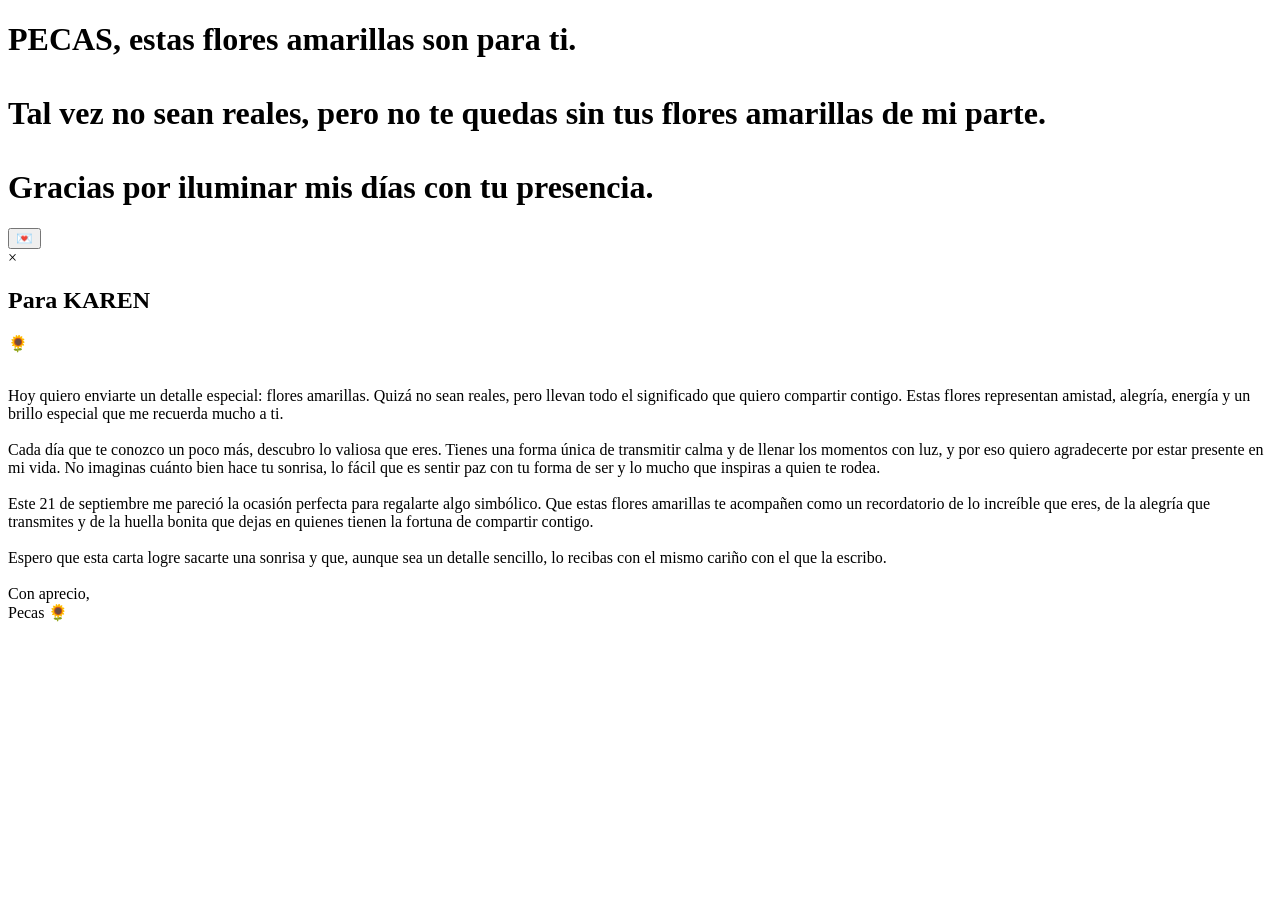
==== flower.html @ 9ea59227 "Add files via upload" ====
<!DOCTYPE html>
<html lang="es">
  <head>
    <meta charset="UTF-8" />
    <meta http-equiv="X-UA-Compatible" content="IE=edge" />
    <meta name="viewport" content="width=device-width, initial-scale=1.0" />
    <link rel="stylesheet" href="css/main.css" />
    <link rel="icon" href="img/flowers.png" type="image/x-icon" />
    <title>Flower</title>
  </head>
  <body class="container">
    <div id="lyrics"></div>
    <h1 class="titulo"><span class="pecas">PECAS</span>, <span class="mensaje-azul">estas flores amarillas son para ti.<br><br>
      Tal vez no sean reales, pero no te quedas sin tus flores amarillas de mi parte.<br><br>
      Gracias por iluminar mis días con tu presencia.</span></h1>
    <div class="night"></div>
    <div class="flowers">
      <div class="flower flower--1">
        <div class="flower__leafs flower__leafs--1">
          <div class="flower__leaf flower__leaf--1"></div>
          <div class="flower__leaf flower__leaf--2"></div>
          <div class="flower__leaf flower__leaf--3"></div>
          <div class="flower__leaf flower__leaf--4"></div>
          <div class="flower__white-circle"></div>

          <div class="flower__light flower__light--1"></div>
          <div class="flower__light flower__light--2"></div>
          <div class="flower__light flower__light--3"></div>
          <div class="flower__light flower__light--4"></div>
          <div class="flower__light flower__light--5"></div>
          <div class="flower__light flower__light--6"></div>
          <div class="flower__light flower__light--7"></div>
          <div class="flower__light flower__light--8"></div>
        </div>
        <div class="flower__line">
          <div class="flower__line__leaf flower__line__leaf--1"></div>
          <div class="flower__line__leaf flower__line__leaf--2"></div>
          <div class="flower__line__leaf flower__line__leaf--3"></div>
          <div class="flower__line__leaf flower__line__leaf--4"></div>
          <div class="flower__line__leaf flower__line__leaf--5"></div>
          <div class="flower__line__leaf flower__line__leaf--6"></div>
        </div>
      </div>

      <div class="flower flower--2">
        <div class="flower__leafs flower__leafs--2">
          <div class="flower__leaf flower__leaf--1"></div>
          <div class="flower__leaf flower__leaf--2"></div>
          <div class="flower__leaf flower__leaf--3"></div>
          <div class="flower__leaf flower__leaf--4"></div>
          <div class="flower__white-circle"></div>

          <div class="flower__light flower__light--1"></div>
          <div class="flower__light flower__light--2"></div>
          <div class="flower__light flower__light--3"></div>
          <div class="flower__light flower__light--4"></div>
          <div class="flower__light flower__light--5"></div>
          <div class="flower__light flower__light--6"></div>
          <div class="flower__light flower__light--7"></div>
          <div class="flower__light flower__light--8"></div>
        </div>
        <div class="flower__line">
          <div class="flower__line__leaf flower__line__leaf--1"></div>
          <div class="flower__line__leaf flower__line__leaf--2"></div>
          <div class="flower__line__leaf flower__line__leaf--3"></div>
          <div class="flower__line__leaf flower__line__leaf--4"></div>
        </div>
      </div>

      <div class="flower flower--3">
        <div class="flower__leafs flower__leafs--3">
          <div class="flower__leaf flower__leaf--1"></div>
          <div class="flower__leaf flower__leaf--2"></div>
          <div class="flower__leaf flower__leaf--3"></div>
          <div class="flower__leaf flower__leaf--4"></div>
          <div class="flower__white-circle"></div>

          <div class="flower__light flower__light--1"></div>
          <div class="flower__light flower__light--2"></div>
          <div class="flower__light flower__light--3"></div>
          <div class="flower__light flower__light--4"></div>
          <div class="flower__light flower__light--5"></div>
          <div class="flower__light flower__light--6"></div>
          <div class="flower__light flower__light--7"></div>
          <div class="flower__light flower__light--8"></div>
        </div>
        <div class="flower__line">
          <div class="flower__line__leaf flower__line__leaf--1"></div>
          <div class="flower__line__leaf flower__line__leaf--2"></div>
          <div class="flower__line__leaf flower__line__leaf--3"></div>
          <div class="flower__line__leaf flower__line__leaf--4"></div>
        </div>
      </div>

      <div class="grow-ans" style="--d: 1.2s">
        <div class="flower__g-long">
          <div class="flower__g-long__top"></div>
          <div class="flower__g-long__bottom"></div>
        </div>
      </div>

      <div class="growing-grass">
        <div class="flower__grass flower__grass--1">
          <div class="flower__grass--top"></div>
          <div class="flower__grass--bottom"></div>
          <div class="flower__grass__leaf flower__grass__leaf--1"></div>
          <div class="flower__grass__leaf flower__grass__leaf--2"></div>
          <div class="flower__grass__leaf flower__grass__leaf--3"></div>
          <div class="flower__grass__leaf flower__grass__leaf--4"></div>
          <div class="flower__grass__leaf flower__grass__leaf--5"></div>
          <div class="flower__grass__leaf flower__grass__leaf--6"></div>
          <div class="flower__grass__leaf flower__grass__leaf--7"></div>
          <div class="flower__grass__leaf flower__grass__leaf--8"></div>
          <div class="flower__grass__overlay"></div>
        </div>
      </div>

      <div class="growing-grass">
        <div class="flower__grass flower__grass--2">
          <div class="flower__grass--top"></div>
          <div class="flower__grass--bottom"></div>
          <div class="flower__grass__leaf flower__grass__leaf--1"></div>
          <div class="flower__grass__leaf flower__grass__leaf--2"></div>
          <div class="flower__grass__leaf flower__grass__leaf--3"></div>
          <div class="flower__grass__leaf flower__grass__leaf--4"></div>
          <div class="flower__grass__leaf flower__grass__leaf--5"></div>
          <div class="flower__grass__leaf flower__grass__leaf--6"></div>
          <div class="flower__grass__leaf flower__grass__leaf--7"></div>
          <div class="flower__grass__leaf flower__grass__leaf--8"></div>
          <div class="flower__grass__overlay"></div>
        </div>
      </div>

      <div class="grow-ans" style="--d: 2.4s">
        <div class="flower__g-right flower__g-right--1">
          <div class="leaf"></div>
        </div>
      </div>

      <div class="grow-ans" style="--d: 2.8s">
        <div class="flower__g-right flower__g-right--2">
          <div class="leaf"></div>
        </div>
      </div>

      <div class="grow-ans" style="--d: 2.8s">
        <div class="flower__g-front">
          <div
            class="flower__g-front__leaf-wrapper flower__g-front__leaf-wrapper--1"
          >
            <div class="flower__g-front__leaf"></div>
          </div>
          <div
            class="flower__g-front__leaf-wrapper flower__g-front__leaf-wrapper--2"
          >
            <div class="flower__g-front__leaf"></div>
          </div>
          <div
            class="flower__g-front__leaf-wrapper flower__g-front__leaf-wrapper--3"
          >
            <div class="flower__g-front__leaf"></div>
          </div>
          <div
            class="flower__g-front__leaf-wrapper flower__g-front__leaf-wrapper--4"
          >
            <div class="flower__g-front__leaf"></div>
          </div>
          <div
            class="flower__g-front__leaf-wrapper flower__g-front__leaf-wrapper--5"
          >
            <div class="flower__g-front__leaf"></div>
          </div>
          <div
            class="flower__g-front__leaf-wrapper flower__g-front__leaf-wrapper--6"
          >
            <div class="flower__g-front__leaf"></div>
          </div>
          <div
            class="flower__g-front__leaf-wrapper flower__g-front__leaf-wrapper--7"
          >
            <div class="flower__g-front__leaf"></div>
          </div>
          <div
            class="flower__g-front__leaf-wrapper flower__g-front__leaf-wrapper--8"
          >
            <div class="flower__g-front__leaf"></div>
          </div>
          <div class="flower__g-front__line"></div>
        </div>
      </div>

      <div class="grow-ans" style="--d: 3.2s">
        <div class="flower__g-fr">
          <div class="leaf"></div>
          <div class="flower__g-fr__leaf flower__g-fr__leaf--1"></div>
          <div class="flower__g-fr__leaf flower__g-fr__leaf--2"></div>
          <div class="flower__g-fr__leaf flower__g-fr__leaf--3"></div>
          <div class="flower__g-fr__leaf flower__g-fr__leaf--4"></div>
          <div class="flower__g-fr__leaf flower__g-fr__leaf--5"></div>
          <div class="flower__g-fr__leaf flower__g-fr__leaf--6"></div>
          <div class="flower__g-fr__leaf flower__g-fr__leaf--7"></div>
          <div class="flower__g-fr__leaf flower__g-fr__leaf--8"></div>
        </div>
      </div>

      <div class="long-g long-g--0">
        <div class="grow-ans" style="--d: 3s">
          <div class="leaf leaf--0"></div>
        </div>
        <div class="grow-ans" style="--d: 2.2s">
          <div class="leaf leaf--1"></div>
        </div>
        <div class="grow-ans" style="--d: 3.4s">
          <div class="leaf leaf--2"></div>
        </div>
        <div class="grow-ans" style="--d: 3.6s">
          <div class="leaf leaf--3"></div>
        </div>
      </div>

      <div class="long-g long-g--1">
        <div class="grow-ans" style="--d: 3.6s">
          <div class="leaf leaf--0"></div>
        </div>
        <div class="grow-ans" style="--d: 3.8s">
          <div class="leaf leaf--1"></div>
        </div>
        <div class="grow-ans" style="--d: 4s">
          <div class="leaf leaf--2"></div>
        </div>
        <div class="grow-ans" style="--d: 4.2s">
          <div class="leaf leaf--3"></div>
        </div>
      </div>

      <div class="long-g long-g--2">
        <div class="grow-ans" style="--d: 4s">
          <div class="leaf leaf--0"></div>
        </div>
        <div class="grow-ans" style="--d: 4.2s">
          <div class="leaf leaf--1"></div>
        </div>
        <div class="grow-ans" style="--d: 4.4s">
          <div class="leaf leaf--2"></div>
        </div>
        <div class="grow-ans" style="--d: 4.6s">
          <div class="leaf leaf--3"></div>
        </div>
      </div>

      <div class="long-g long-g--3">
        <div class="grow-ans" style="--d: 4s">
          <div class="leaf leaf--0"></div>
        </div>
        <div class="grow-ans" style="--d: 4.2s">
          <div class="leaf leaf--1"></div>
        </div>
        <div class="grow-ans" style="--d: 3s">
          <div class="leaf leaf--2"></div>
        </div>
        <div class="grow-ans" style="--d: 3.6s">
          <div class="leaf leaf--3"></div>
        </div>
      </div>

      <div class="long-g long-g--4">
        <div class="grow-ans" style="--d: 4s">
          <div class="leaf leaf--0"></div>
        </div>
        <div class="grow-ans" style="--d: 4.2s">
          <div class="leaf leaf--1"></div>
        </div>
        <div class="grow-ans" style="--d: 3s">
          <div class="leaf leaf--2"></div>
        </div>
        <div class="grow-ans" style="--d: 3.6s">
          <div class="leaf leaf--3"></div>
        </div>
      </div>

      <div class="long-g long-g--5">
        <div class="grow-ans" style="--d: 4s">
          <div class="leaf leaf--0"></div>
        </div>
        <div class="grow-ans" style="--d: 4.2s">
          <div class="leaf leaf--1"></div>
        </div>
        <div class="grow-ans" style="--d: 3s">
          <div class="leaf leaf--2"></div>
        </div>
        <div class="grow-ans" style="--d: 3.6s">
          <div class="leaf leaf--3"></div>
        </div>
      </div>

      <div class="long-g long-g--6">
        <div class="grow-ans" style="--d: 4.2s">
          <div class="leaf leaf--0"></div>
        </div>
        <div class="grow-ans" style="--d: 4.4s">
          <div class="leaf leaf--1"></div>
        </div>
        <div class="grow-ans" style="--d: 4.6s">
          <div class="leaf leaf--2"></div>
        </div>
        <div class="grow-ans" style="--d: 4.8s">
          <div class="leaf leaf--3"></div>
        </div>
      </div>

      <div class="long-g long-g--7">
        <div class="grow-ans" style="--d: 3s">
          <div class="leaf leaf--0"></div>
        </div>
        <div class="grow-ans" style="--d: 3.2s">
          <div class="leaf leaf--1"></div>
        </div>
        <div class="grow-ans" style="--d: 3.5s">
          <div class="leaf leaf--2"></div>
        </div>
        <div class="grow-ans" style="--d: 3.6s">
          <div class="leaf leaf--3"></div>
        </div>
      </div>
    </div>
    <!-- Botón flotante -->
    <button id="openLetterBtn" class="floating-btn">💌</button>
    <!-- Carta modal decorada -->
    <div id="letterModal" class="modal-carta">
      <div class="modal-carta-content pergamino">
        <span id="closeLetterBtn" class="close-carta">&times;</span>
        <div class="pergamino-top"></div>
        <div class="pergamino-side-left"></div>
        <div class="pergamino-side-right"></div>
        <div class="pergamino-bottom"></div>
        <h2>Para KAREN</h2>
        <div class="pergamino-flor">🌻</div>
        <p style="white-space: pre-line;">
Hoy quiero enviarte un detalle especial: flores amarillas. Quizá no sean reales, pero llevan todo el significado que quiero compartir contigo. Estas flores representan amistad, alegría, energía y un brillo especial que me recuerda mucho a ti.

Cada día que te conozco un poco más, descubro lo valiosa que eres. Tienes una forma única de transmitir calma y de llenar los momentos con luz, y por eso quiero agradecerte por estar presente en mi vida. No imaginas cuánto bien hace tu sonrisa, lo fácil que es sentir paz con tu forma de ser y lo mucho que inspiras a quien te rodea.

Este 21 de septiembre me pareció la ocasión perfecta para regalarte algo simbólico. Que estas flores amarillas te acompañen como un recordatorio de lo increíble que eres, de la alegría que transmites y de la huella bonita que dejas en quienes tienen la fortuna de compartir contigo.

Espero que esta carta logre sacarte una sonrisa y que, aunque sea un detalle sencillo, lo recibas con el mismo cariño con el que la escribo.

Con aprecio,
Pecas 🌻
        </p>
      </div>
    </div>
    <script>
      // Mostrar la carta
      document.getElementById('openLetterBtn').onclick = function() {
        document.getElementById('letterModal').style.display = 'flex';
      };
      // Cerrar la carta
      document.getElementById('closeLetterBtn').onclick = function() {
        document.getElementById('letterModal').style.display = 'none';
      };
      // Cerrar al hacer clic fuera de la carta
      window.onclick = function(event) {
        var modal = document.getElementById('letterModal');
        if (event.target === modal) {
          modal.style.display = 'none';
        }
      };
    </script>
    <script src="anim.js"></script>
    <script src="main.js"></script>
  </body>
</html>
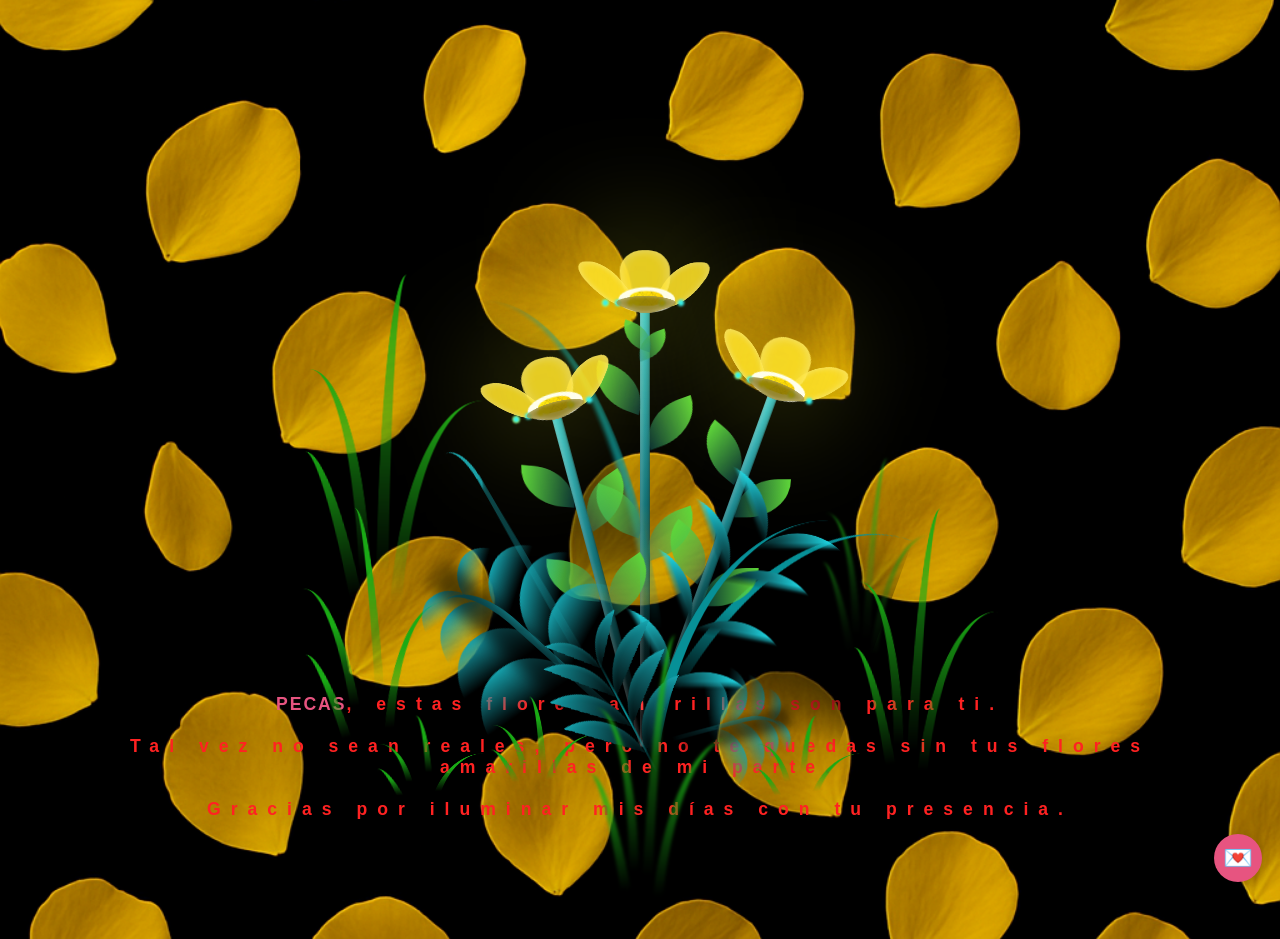
==== commit b8ad1550: "Add files via upload" ====
--- a/flower.html
+++ b/flower.html
@@ -10,7 +10,7 @@
   </head>
   <body class="container">
     <div id="lyrics"></div>
-    <h1 class="titulo"><span class="pecas">PECAS</span>, <span class="mensaje-azul">estas flores amarillas son para ti.<br><br>
+    <h1 class="titulo"><span class="pecas">PECAS</span>, <span class="texto-roja">estas flores amarillas son para ti.<br><br>
       Tal vez no sean reales, pero no te quedas sin tus flores amarillas de mi parte.<br><br>
       Gracias por iluminar mis días con tu presencia.</span></h1>
     <div class="night"></div>
--- a/css/main.css
+++ b/css/main.css
@@ -0,0 +1,1717 @@
+*,
+*::after,
+*::before {
+  padding: 0;
+  margin: 0;
+  box-sizing: border-box;
+}
+
+:root {
+  --dark-color: #000;
+}
+
+body {
+  display: flex;
+  align-items: flex-end;
+  justify-content: center;
+  min-height: 100vh;
+  width: 100vw;
+  background: url('../img/fondo.png') no-repeat center center fixed;
+  background-size: cover;
+  overflow: hidden;
+  perspective: 1000px;
+  margin: 0;
+  padding: 0;
+}
+
+@media screen and (max-width: 500px) {
+  body {
+    background-position: center top;
+    background-size: cover;
+  }
+  .flowers {
+    transform: scale(0.7);
+    margin-bottom: 10vh;
+  }
+  .titulo {
+    font-size: 1.1rem;
+    margin-bottom: 80px;
+    letter-spacing: 3px;
+    padding: 0 10px;
+  }
+}
+
+@media screen and (max-width: 414px) and (max-height: 736px) {
+  body {
+    background-position: center top;
+    background-size: cover;
+  }
+  .flowers {
+    transform: scale(0.6);
+    margin-bottom: 8vh;
+  }
+  .titulo {
+    font-size: 1rem;
+    margin-bottom: 60px;
+    letter-spacing: 2px;
+    padding: 0 5px;
+  }
+}
+
+#lyrics {
+  font-size: 28px;
+  font-family: "Franklin Gothic Medium", "Arial Narrow", Arial, sans-serif;
+  color: white;
+  position: absolute;
+  margin-bottom: 20%;
+  z-index: 1;
+  font-weight: bold;
+  letter-spacing: 4px;
+}
+@media only screen and (max-width: 600px) {
+  /* Estilos específicos para dispositivos con un ancho máximo de 600px */
+  #lyrics {
+      font-size: 14px; /* Reduce el tamaño del texto para dispositivos más pequeños */
+      margin-bottom: 530px;
+      letter-spacing: 3px;
+  }
+
+}
+.titulo {
+  margin-bottom: 80px;
+  font-family: "Arial Narrow", Arial, sans-serif;
+  color: #ff2222;
+  position: absolute;
+  font-weight: bold;
+  letter-spacing: 10px;
+  opacity: 0;
+  animation: fadeIn 3s ease-in-out forwards;
+  text-align: center;
+  font-size: 1.1rem;
+  padding: 0 8px;
+  width: 95vw;
+  left: 50%;
+  transform: translateX(-50%);
+}
+
+@keyframes fadeIn {
+  from {
+    opacity: 0;
+  }
+  to {
+    opacity: 1;
+  }
+}
+
+.night {
+  z-index: -1;
+  position: absolute;
+  left: 50%;
+  top: 0;
+  transform: translateX(-50%);
+  width: 100%;
+  height: 100%;
+  filter: blur(0.1vmin);
+}
+
+.flowers {
+  position: relative;
+  transform: scale(0.7);
+  margin-bottom: 10vh;
+}
+
+@media only screen and (max-width: 600px) {
+  /* Estilos específicos para dispositivos con un ancho máximo de 600px */
+.flowers {
+      font-size: 14px;
+      margin-bottom: 35%;
+      letter-spacing: 3px;
+      transform: scale(1.0);
+}
+
+}
+
+.flower {
+  position: absolute;
+  bottom: 10vmin;
+  transform-origin: bottom center;
+  z-index: 10;
+  --fl-speed: 0.8s;
+}
+.flower--1 {
+  -webkit-animation: moving-flower-1 4s linear infinite;
+  animation: moving-flower-1 4s linear infinite;
+}
+.flower--1 .flower__line {
+  height: 70vmin;
+  -webkit-animation-delay: 0.3s;
+  animation-delay: 0.3s;
+}
+.flower--1 .flower__line__leaf--1 {
+  -webkit-animation: blooming-leaf-right var(--fl-speed) 1.6s backwards;
+  animation: blooming-leaf-right var(--fl-speed) 1.6s backwards;
+}
+.flower--1 .flower__line__leaf--2 {
+  -webkit-animation: blooming-leaf-right var(--fl-speed) 1.4s backwards;
+  animation: blooming-leaf-right var(--fl-speed) 1.4s backwards;
+}
+.flower--1 .flower__line__leaf--3 {
+  -webkit-animation: blooming-leaf-left var(--fl-speed) 1.2s backwards;
+  animation: blooming-leaf-left var(--fl-speed) 1.2s backwards;
+}
+.flower--1 .flower__line__leaf--4 {
+  -webkit-animation: blooming-leaf-left var(--fl-speed) 1s backwards;
+  animation: blooming-leaf-left var(--fl-speed) 1s backwards;
+}
+.flower--1 .flower__line__leaf--5 {
+  -webkit-animation: blooming-leaf-right var(--fl-speed) 1.8s backwards;
+  animation: blooming-leaf-right var(--fl-speed) 1.8s backwards;
+}
+.flower--1 .flower__line__leaf--6 {
+  -webkit-animation: blooming-leaf-left var(--fl-speed) 2s backwards;
+  animation: blooming-leaf-left var(--fl-speed) 2s backwards;
+}
+.flower--2 {
+  left: 50%;
+  transform: rotate(20deg);
+  -webkit-animation: moving-flower-2 4s linear infinite;
+  animation: moving-flower-2 4s linear infinite;
+}
+.flower--2 .flower__line {
+  height: 60vmin;
+  -webkit-animation-delay: 0.6s;
+  animation-delay: 0.6s;
+}
+.flower--2 .flower__line__leaf--1 {
+  -webkit-animation: blooming-leaf-right var(--fl-speed) 1.9s backwards;
+  animation: blooming-leaf-right var(--fl-speed) 1.9s backwards;
+}
+.flower--2 .flower__line__leaf--2 {
+  -webkit-animation: blooming-leaf-right var(--fl-speed) 1.7s backwards;
+  animation: blooming-leaf-right var(--fl-speed) 1.7s backwards;
+}
+.flower--2 .flower__line__leaf--3 {
+  -webkit-animation: blooming-leaf-left var(--fl-speed) 1.5s backwards;
+  animation: blooming-leaf-left var(--fl-speed) 1.5s backwards;
+}
+.flower--2 .flower__line__leaf--4 {
+  -webkit-animation: blooming-leaf-left var(--fl-speed) 1.3s backwards;
+  animation: blooming-leaf-left var(--fl-speed) 1.3s backwards;
+}
+.flower--3 {
+  left: 50%;
+  transform: rotate(-15deg);
+  -webkit-animation: moving-flower-3 4s linear infinite;
+  animation: moving-flower-3 4s linear infinite;
+}
+.flower--3 .flower__line {
+  -webkit-animation-delay: 0.9s;
+  animation-delay: 0.9s;
+}
+.flower--3 .flower__line__leaf--1 {
+  -webkit-animation: blooming-leaf-right var(--fl-speed) 2.5s backwards;
+  animation: blooming-leaf-right var(--fl-speed) 2.5s backwards;
+}
+.flower--3 .flower__line__leaf--2 {
+  -webkit-animation: blooming-leaf-right var(--fl-speed) 2.3s backwards;
+  animation: blooming-leaf-right var(--fl-speed) 2.3s backwards;
+}
+.flower--3 .flower__line__leaf--3 {
+  -webkit-animation: blooming-leaf-left var(--fl-speed) 2.1s backwards;
+  animation: blooming-leaf-left var(--fl-speed) 2.1s backwards;
+}
+.flower--3 .flower__line__leaf--4 {
+  -webkit-animation: blooming-leaf-left var(--fl-speed) 1.9s backwards;
+  animation: blooming-leaf-left var(--fl-speed) 1.9s backwards;
+}
+.flower__leafs {
+  position: relative;
+  -webkit-animation: blooming-flower 2s backwards;
+  animation: blooming-flower 2s backwards;
+}
+.flower__leafs--1 {
+  -webkit-animation-delay: 1.1s;
+  animation-delay: 1.1s;
+}
+.flower__leafs--2 {
+  -webkit-animation-delay: 1.4s;
+  animation-delay: 1.4s;
+}
+.flower__leafs--3 {
+  -webkit-animation-delay: 1.7s;
+  animation-delay: 1.7s;
+}
+.flower__leafs::after {
+  content: "";
+  position: absolute;
+  left: 0;
+  top: 0;
+  transform: translate(-50%, -100%);
+  width: 8vmin;
+  height: 8vmin;
+  background-color: #f9fd25;
+  /* background-color: #fd2525; */
+  filter: blur(10vmin);
+}
+.flower__leaf {
+  position: absolute;
+  bottom: 0;
+  left: 50%;
+  width: 8vmin;
+  height: 11vmin;
+  border-radius: 51% 49% 47% 53%/44% 45% 55% 69%;
+  background-color: #253bfd;
+  background-color: #fddd25;
+  transform-origin: bottom center;
+  opacity: 0.9;
+  box-shadow: inset 0 0 2vmin rgba(255, 255, 255, 0.5);
+}
+.flower__leaf--1 {
+  transform: translate(-10%, 1%) rotateY(40deg) rotateX(-50deg);
+}
+.flower__leaf--2 {
+  transform: translate(-50%, -4%) rotateX(40deg);
+}
+.flower__leaf--3 {
+  transform: translate(-90%, 0%) rotateY(45deg) rotateX(50deg);
+}
+.flower__leaf--4 {
+  width: 8vmin;
+  height: 8vmin;
+  transform-origin: bottom left;
+  border-radius: 4vmin 10vmin 4vmin 4vmin;
+  transform: translate(0%, 18%) rotateX(70deg) rotate(-43deg);
+  background-color: #7c6901;
+  z-index: 1;
+  opacity: 0.8;
+}
+.flower__white-circle {
+  position: absolute;
+  left: -3.5vmin;
+  top: -3vmin;
+  width: 9vmin;
+  height: 4vmin;
+  border-radius: 50%;
+  background-color: #fff;
+}
+.flower__white-circle::after {
+  content: "";
+  position: absolute;
+  left: 50%;
+  top: 45%;
+  transform: translate(-50%, -50%);
+  width: 60%;
+  height: 60%;
+  border-radius: inherit;
+  background-image: repeating-linear-gradient(
+      135deg,
+      rgba(0, 0, 0, 0.03) 0px,
+      rgba(0, 0, 0, 0.03) 1px,
+      transparent 1px,
+      transparent 12px
+    ),
+    repeating-linear-gradient(
+      45deg,
+      rgba(0, 0, 0, 0.03) 0px,
+      rgba(0, 0, 0, 0.03) 1px,
+      transparent 1px,
+      transparent 12px
+    ),
+    repeating-linear-gradient(
+      67.5deg,
+      rgba(0, 0, 0, 0.03) 0px,
+      rgba(0, 0, 0, 0.03) 1px,
+      transparent 1px,
+      transparent 12px
+    ),
+    repeating-linear-gradient(
+      135deg,
+      rgba(0, 0, 0, 0.03) 0px,
+      rgba(0, 0, 0, 0.03) 1px,
+      transparent 1px,
+      transparent 12px
+    ),
+    repeating-linear-gradient(
+      45deg,
+      rgba(0, 0, 0, 0.03) 0px,
+      rgba(0, 0, 0, 0.03) 1px,
+      transparent 1px,
+      transparent 12px
+    ),
+    repeating-linear-gradient(
+      112.5deg,
+      rgba(0, 0, 0, 0.03) 0px,
+      rgba(0, 0, 0, 0.03) 1px,
+      transparent 1px,
+      transparent 12px
+    ),
+    repeating-linear-gradient(
+      112.5deg,
+      rgba(0, 0, 0, 0.03) 0px,
+      rgba(0, 0, 0, 0.03) 1px,
+      transparent 1px,
+      transparent 12px
+    ),
+    repeating-linear-gradient(
+      45deg,
+      rgba(0, 0, 0, 0.03) 0px,
+      rgba(0, 0, 0, 0.03) 1px,
+      transparent 1px,
+      transparent 12px
+    ),
+    repeating-linear-gradient(
+      22.5deg,
+      rgba(0, 0, 0, 0.03) 0px,
+      rgba(0, 0, 0, 0.03) 1px,
+      transparent 1px,
+      transparent 12px
+    ),
+    repeating-linear-gradient(
+      45deg,
+      rgba(0, 0, 0, 0.03) 0px,
+      rgba(0, 0, 0, 0.03) 1px,
+      transparent 1px,
+      transparent 12px
+    ),
+    repeating-linear-gradient(
+      22.5deg,
+      rgba(0, 0, 0, 0.03) 0px,
+      rgba(0, 0, 0, 0.03) 1px,
+      transparent 1px,
+      transparent 12px
+    ),
+    repeating-linear-gradient(
+      135deg,
+      rgba(0, 0, 0, 0.03) 0px,
+      rgba(0, 0, 0, 0.03) 1px,
+      transparent 1px,
+      transparent 12px
+    ),
+    repeating-linear-gradient(
+      157.5deg,
+      rgba(0, 0, 0, 0.03) 0px,
+      rgba(0, 0, 0, 0.03) 1px,
+      transparent 1px,
+      transparent 12px
+    ),
+    repeating-linear-gradient(
+      67.5deg,
+      rgba(0, 0, 0, 0.03) 0px,
+      rgba(0, 0, 0, 0.03) 1px,
+      transparent 1px,
+      transparent 12px
+    ),
+    repeating-linear-gradient(
+      67.5deg,
+      rgba(0, 0, 0, 0.03) 0px,
+      rgba(0, 0, 0, 0.03) 1px,
+      transparent 1px,
+      transparent 12px
+    ),
+    linear-gradient(90deg, rgb(255, 235, 18), rgb(255, 206, 0));
+}
+.flower__line {
+  height: 55vmin;
+  width: 1.5vmin;
+  background-image: linear-gradient(
+      to left,
+      rgba(0, 0, 0, 0.2),
+      transparent,
+      rgba(255, 255, 255, 0.2)
+    ),
+    linear-gradient(to top, transparent 10%, #14757a, #39c6d6);
+  box-shadow: inset 0 0 2px rgba(0, 0, 0, 0.5);
+  -webkit-animation: grow-flower-tree 4s backwards;
+  animation: grow-flower-tree 4s backwards;
+}
+.flower__line__leaf {
+  --w: 7vmin;
+  --h: calc(var(--w) + 2vmin);
+  position: absolute;
+  top: 20%;
+  left: 90%;
+  width: var(--w);
+  height: var(--h);
+  border-top-right-radius: var(--h);
+  border-bottom-left-radius: var(--h);
+  background-image: linear-gradient(to top, rgba(20, 117, 122, 0.4), #5ed639);
+}
+.flower__line__leaf--1 {
+  transform: rotate(70deg) rotateY(30deg);
+}
+.flower__line__leaf--2 {
+  top: 45%;
+  transform: rotate(70deg) rotateY(30deg);
+}
+.flower__line__leaf--3,
+.flower__line__leaf--4,
+.flower__line__leaf--6 {
+  border-top-right-radius: 0;
+  border-bottom-left-radius: 0;
+  border-top-left-radius: var(--h);
+  border-bottom-right-radius: var(--h);
+  left: -460%;
+  top: 12%;
+  transform: rotate(-70deg) rotateY(30deg);
+}
+.flower__line__leaf--4 {
+  top: 40%;
+}
+.flower__line__leaf--5 {
+  top: 0;
+  transform-origin: left;
+  transform: rotate(70deg) rotateY(30deg) scale(0.6);
+}
+.flower__line__leaf--6 {
+  top: -2%;
+  left: -450%;
+  transform-origin: right;
+  transform: rotate(-70deg) rotateY(30deg) scale(0.6);
+}
+.flower__light {
+  position: absolute;
+  bottom: 0vmin;
+  width: 1vmin;
+  height: 1vmin;
+  background-color: rgb(255, 251, 0);
+  border-radius: 50%;
+  filter: blur(0.2vmin);
+  -webkit-animation: light-ans 4s linear infinite backwards;
+  animation: light-ans 4s linear infinite backwards;
+}
+.flower__light:nth-child(odd) {
+  background-color: #23f0ff;
+}
+.flower__light--1 {
+  left: -2vmin;
+  -webkit-animation-delay: 1s;
+  animation-delay: 1s;
+}
+.flower__light--2 {
+  left: 3vmin;
+  -webkit-animation-delay: 0.5s;
+  animation-delay: 0.5s;
+}
+.flower__light--3 {
+  left: -6vmin;
+  -webkit-animation-delay: 0.3s;
+  animation-delay: 0.3s;
+}
+.flower__light--4 {
+  left: 6vmin;
+  -webkit-animation-delay: 0.9s;
+  animation-delay: 0.9s;
+}
+.flower__light--5 {
+  left: -1vmin;
+  -webkit-animation-delay: 1.5s;
+  animation-delay: 1.5s;
+}
+.flower__light--6 {
+  left: -4vmin;
+  -webkit-animation-delay: 3s;
+  animation-delay: 3s;
+}
+.flower__light--7 {
+  left: 3vmin;
+  -webkit-animation-delay: 2s;
+  animation-delay: 2s;
+}
+.flower__light--8 {
+  left: -6vmin;
+  -webkit-animation-delay: 3.5s;
+  animation-delay: 3.5s;
+}
+.flower__grass {
+  --c: #159faa;
+  --line-w: 1.5vmin;
+  position: absolute;
+  bottom: 12vmin;
+  left: -7vmin;
+  display: flex;
+  flex-direction: column;
+  align-items: flex-end;
+  z-index: 20;
+  transform-origin: bottom center;
+  transform: rotate(-48deg) rotateY(40deg);
+}
+.flower__grass--1 {
+  -webkit-animation: moving-grass 2s linear infinite;
+  animation: moving-grass 2s linear infinite;
+}
+.flower__grass--2 {
+  left: 2vmin;
+  bottom: 10vmin;
+  transform: scale(0.5) rotate(75deg) rotateX(10deg) rotateY(-200deg);
+  opacity: 0.8;
+  z-index: 0;
+  -webkit-animation: moving-grass--2 1.5s linear infinite;
+  animation: moving-grass--2 1.5s linear infinite;
+}
+.flower__grass--top {
+  width: 7vmin;
+  height: 10vmin;
+  border-top-right-radius: 100%;
+  border-right: var(--line-w) solid var(--c);
+  transform-origin: bottom center;
+  transform: rotate(-2deg);
+}
+.flower__grass--bottom {
+  margin-top: -2px;
+  width: var(--line-w);
+  height: 25vmin;
+  background-image: linear-gradient(to top, transparent, var(--c));
+}
+.flower__grass__leaf {
+  --size: 10vmin;
+  position: absolute;
+  width: calc(var(--size) * 2.1);
+  height: var(--size);
+  border-top-left-radius: var(--size);
+  border-top-right-radius: var(--size);
+  background-image: linear-gradient(
+    to top,
+    transparent,
+    transparent 30%,
+    var(--c)
+  );
+  z-index: 100;
+}
+.flower__grass__leaf--1 {
+  top: -6%;
+  left: 30%;
+  --size: 6vmin;
+  transform: rotate(-20deg);
+  -webkit-animation: growing-grass-ans--1 2s 2.6s backwards;
+  animation: growing-grass-ans--1 2s 2.6s backwards;
+}
+@-webkit-keyframes growing-grass-ans--1 {
+  0% {
+    transform-origin: bottom left;
+    transform: rotate(-20deg) scale(0);
+  }
+}
+@keyframes growing-grass-ans--1 {
+  0% {
+    transform-origin: bottom left;
+    transform: rotate(-20deg) scale(0);
+  }
+}
+.flower__grass__leaf--2 {
+  top: -5%;
+  left: -110%;
+  --size: 6vmin;
+  transform: rotate(10deg);
+  -webkit-animation: growing-grass-ans--2 2s 2.4s linear backwards;
+  animation: growing-grass-ans--2 2s 2.4s linear backwards;
+}
+@-webkit-keyframes growing-grass-ans--2 {
+  0% {
+    transform-origin: bottom right;
+    transform: rotate(10deg) scale(0);
+  }
+}
+@keyframes growing-grass-ans--2 {
+  0% {
+    transform-origin: bottom right;
+    transform: rotate(10deg) scale(0);
+  }
+}
+.flower__grass__leaf--3 {
+  top: 5%;
+  left: 60%;
+  --size: 8vmin;
+  transform: rotate(-18deg) rotateX(-20deg);
+  -webkit-animation: growing-grass-ans--3 2s 2.2s linear backwards;
+  animation: growing-grass-ans--3 2s 2.2s linear backwards;
+}
+@-webkit-keyframes growing-grass-ans--3 {
+  0% {
+    transform-origin: bottom left;
+    transform: rotate(-18deg) rotateX(-20deg) scale(0);
+  }
+}
+@keyframes growing-grass-ans--3 {
+  0% {
+    transform-origin: bottom left;
+    transform: rotate(-18deg) rotateX(-20deg) scale(0);
+  }
+}
+.flower__grass__leaf--4 {
+  top: 6%;
+  left: -135%;
+  --size: 8vmin;
+  transform: rotate(2deg);
+  -webkit-animation: growing-grass-ans--4 2s 2s linear backwards;
+  animation: growing-grass-ans--4 2s 2s linear backwards;
+}
+@-webkit-keyframes growing-grass-ans--4 {
+  0% {
+    transform-origin: bottom right;
+    transform: rotate(2deg) scale(0);
+  }
+}
+@keyframes growing-grass-ans--4 {
+  0% {
+    transform-origin: bottom right;
+    transform: rotate(2deg) scale(0);
+  }
+}
+.flower__grass__leaf--5 {
+  top: 20%;
+  left: 60%;
+  --size: 10vmin;
+  transform: rotate(-24deg) rotateX(-20deg);
+  -webkit-animation: growing-grass-ans--5 2s 1.8s linear backwards;
+  animation: growing-grass-ans--5 2s 1.8s linear backwards;
+}
+@-webkit-keyframes growing-grass-ans--5 {
+  0% {
+    transform-origin: bottom left;
+    transform: rotate(-24deg) rotateX(-20deg) scale(0);
+  }
+}
+@keyframes growing-grass-ans--5 {
+  0% {
+    transform-origin: bottom left;
+    transform: rotate(-24deg) rotateX(-20deg) scale(0);
+  }
+}
+.flower__grass__leaf--6 {
+  top: 22%;
+  left: -180%;
+  --size: 10vmin;
+  transform: rotate(10deg);
+  -webkit-animation: growing-grass-ans--6 2s 1.6s linear backwards;
+  animation: growing-grass-ans--6 2s 1.6s linear backwards;
+}
+@-webkit-keyframes growing-grass-ans--6 {
+  0% {
+    transform-origin: bottom right;
+    transform: rotate(10deg) scale(0);
+  }
+}
+@keyframes growing-grass-ans--6 {
+  0% {
+    transform-origin: bottom right;
+    transform: rotate(10deg) scale(0);
+  }
+}
+.flower__grass__leaf--7 {
+  top: 39%;
+  left: 70%;
+  --size: 10vmin;
+  transform: rotate(-10deg);
+  -webkit-animation: growing-grass-ans--7 2s 1.4s linear backwards;
+  animation: growing-grass-ans--7 2s 1.4s linear backwards;
+}
+@-webkit-keyframes growing-grass-ans--7 {
+  0% {
+    transform-origin: bottom left;
+    transform: rotate(-10deg) scale(0);
+  }
+}
+@keyframes growing-grass-ans--7 {
+  0% {
+    transform-origin: bottom left;
+    transform: rotate(-10deg) scale(0);
+  }
+}
+.flower__grass__leaf--8 {
+  top: 40%;
+  left: -215%;
+  --size: 11vmin;
+  transform: rotate(10deg);
+  -webkit-animation: growing-grass-ans--8 2s 1.2s linear backwards;
+  animation: growing-grass-ans--8 2s 1.2s linear backwards;
+}
+@-webkit-keyframes growing-grass-ans--8 {
+  0% {
+    transform-origin: bottom right;
+    transform: rotate(10deg) scale(0);
+  }
+}
+@keyframes growing-grass-ans--8 {
+  0% {
+    transform-origin: bottom right;
+    transform: rotate(10deg) scale(0);
+  }
+}
+.flower__grass__overlay {
+  position: absolute;
+  top: -10%;
+  right: 0%;
+  width: 100%;
+  height: 100%;
+  background-color: rgba(0, 0, 0, 0.6);
+  filter: blur(1.5vmin);
+  z-index: 100;
+}
+.flower__g-long {
+  --w: 2vmin;
+  --h: 6vmin;
+  --c: #159faa;
+  position: absolute;
+  bottom: 10vmin;
+  left: -3vmin;
+  transform-origin: bottom center;
+  transform: rotate(-30deg) rotateY(-20deg);
+  display: flex;
+  flex-direction: column;
+  align-items: flex-end;
+  -webkit-animation: flower-g-long-ans 3s linear infinite;
+  animation: flower-g-long-ans 3s linear infinite;
+}
+@-webkit-keyframes flower-g-long-ans {
+  0%,
+  100% {
+    transform: rotate(-30deg) rotateY(-20deg);
+  }
+  50% {
+    transform: rotate(-32deg) rotateY(-20deg);
+  }
+}
+@keyframes flower-g-long-ans {
+  0%,
+  100% {
+    transform: rotate(-30deg) rotateY(-20deg);
+  }
+  50% {
+    transform: rotate(-32deg) rotateY(-20deg);
+  }
+}
+.flower__g-long__top {
+  top: calc(var(--h) * -1);
+  width: calc(var(--w) + 1vmin);
+  height: var(--h);
+  border-top-right-radius: 100%;
+  border-right: 0.7vmin solid var(--c);
+  transform: translate(-0.7vmin, 1vmin);
+}
+.flower__g-long__bottom {
+  width: var(--w);
+  height: 50vmin;
+  transform-origin: bottom center;
+  background-image: linear-gradient(to top, transparent 30%, var(--c));
+  box-shadow: inset 0 0 2px rgba(0, 0, 0, 0.5);
+  -webkit-clip-path: polygon(35% 0, 65% 1%, 100% 100%, 0% 100%);
+  clip-path: polygon(35% 0, 65% 1%, 100% 100%, 0% 100%);
+}
+.flower__g-right {
+  position: absolute;
+  bottom: 6vmin;
+  left: -2vmin;
+  transform-origin: bottom left;
+  transform: rotate(20deg);
+}
+.flower__g-right .leaf {
+  width: 30vmin;
+  height: 50vmin;
+  border-top-left-radius: 100%;
+  border-left: 2vmin solid #079097;
+  background-image: linear-gradient(
+    to bottom,
+    transparent,
+    var(--dark-color) 60%
+  );
+  -webkit-mask-image: linear-gradient(to top, transparent 30%, #079097 60%);
+}
+.flower__g-right--1 {
+  -webkit-animation: flower-g-right-ans 2.5s linear infinite;
+  animation: flower-g-right-ans 2.5s linear infinite;
+}
+.flower__g-right--2 {
+  left: 5vmin;
+  transform: rotateY(-180deg);
+  -webkit-animation: flower-g-right-ans--2 3s linear infinite;
+  animation: flower-g-right-ans--2 3s linear infinite;
+}
+.flower__g-right--2 .leaf {
+  height: 75vmin;
+  filter: blur(0.3vmin);
+  opacity: 0.8;
+}
+@-webkit-keyframes flower-g-right-ans {
+  0%,
+  100% {
+    transform: rotate(20deg);
+  }
+  50% {
+    transform: rotate(24deg) rotateX(-20deg);
+  }
+}
+@keyframes flower-g-right-ans {
+  0%,
+  100% {
+    transform: rotate(20deg);
+  }
+  50% {
+    transform: rotate(24deg) rotateX(-20deg);
+  }
+}
+@-webkit-keyframes flower-g-right-ans--2 {
+  0%,
+  100% {
+    transform: rotateY(-180deg) rotate(0deg) rotateX(-20deg);
+  }
+  50% {
+    transform: rotateY(-180deg) rotate(6deg) rotateX(-20deg);
+  }
+}
+@keyframes flower-g-right-ans--2 {
+  0%,
+  100% {
+    transform: rotateY(-180deg) rotate(0deg) rotateX(-20deg);
+  }
+  50% {
+    transform: rotateY(-180deg) rotate(6deg) rotateX(-20deg);
+  }
+}
+.flower__g-front {
+  position: absolute;
+  bottom: 6vmin;
+  left: 2.5vmin;
+  z-index: 100;
+  transform-origin: bottom center;
+  transform: rotate(-28deg) rotateY(30deg) scale(1.04);
+  -webkit-animation: flower__g-front-ans 2s linear infinite;
+  animation: flower__g-front-ans 2s linear infinite;
+}
+@-webkit-keyframes flower__g-front-ans {
+  0%,
+  100% {
+    transform: rotate(-28deg) rotateY(30deg) scale(1.04);
+  }
+  50% {
+    transform: rotate(-35deg) rotateY(40deg) scale(1.04);
+  }
+}
+@keyframes flower__g-front-ans {
+  0%,
+  100% {
+    transform: rotate(-28deg) rotateY(30deg) scale(1.04);
+  }
+  50% {
+    transform: rotate(-35deg) rotateY(40deg) scale(1.04);
+  }
+}
+.flower__g-front__line {
+  width: 0.3vmin;
+  height: 20vmin;
+  background-image: linear-gradient(
+    to top,
+    transparent,
+    #079097,
+    transparent 100%
+  );
+  position: relative;
+}
+.flower__g-front__leaf-wrapper {
+  position: absolute;
+  top: 0;
+  left: 0;
+  transform-origin: bottom left;
+  transform: rotate(10deg);
+}
+.flower__g-front__leaf-wrapper:nth-child(even) {
+  left: 0vmin;
+  transform: rotateY(-180deg) rotate(5deg);
+  -webkit-animation: flower__g-front__leaf-left-ans 1s ease-in backwards;
+  animation: flower__g-front__leaf-left-ans 1s ease-in backwards;
+}
+.flower__g-front__leaf-wrapper:nth-child(odd) {
+  -webkit-animation: flower__g-front__leaf-ans 1s ease-in backwards;
+  animation: flower__g-front__leaf-ans 1s ease-in backwards;
+}
+.flower__g-front__leaf-wrapper--1 {
+  top: -8vmin;
+  transform: scale(0.7);
+  -webkit-animation: flower__g-front__leaf-ans 1s 5.5s ease-in backwards !important;
+  animation: flower__g-front__leaf-ans 1s 5.5s ease-in backwards !important;
+}
+.flower__g-front__leaf-wrapper--2 {
+  top: -8vmin;
+  transform: rotateY(-180deg) scale(0.7) !important;
+  -webkit-animation: flower__g-front__leaf-left-ans-2 1s 4.6s ease-in backwards !important;
+  animation: flower__g-front__leaf-left-ans-2 1s 4.6s ease-in backwards !important;
+}
+.flower__g-front__leaf-wrapper--3 {
+  top: -3vmin;
+  -webkit-animation: flower__g-front__leaf-ans 1s 4.6s ease-in backwards;
+  animation: flower__g-front__leaf-ans 1s 4.6s ease-in backwards;
+}
+.flower__g-front__leaf-wrapper--4 {
+  top: -3vmin;
+  transform: rotateY(-180deg) scale(0.9) !important;
+  -webkit-animation: flower__g-front__leaf-left-ans-2 1s 4.6s ease-in backwards !important;
+  animation: flower__g-front__leaf-left-ans 1s 4.6s ease-in backwards !important;
+}
+@-webkit-keyframes flower__g-front__leaf-left-ans-2 {
+  0% {
+    transform: rotateY(-180deg) scale(0);
+  }
+}
+@keyframes flower__g-front__leaf-left-ans-2 {
+  0% {
+    transform: rotateY(-180deg) scale(0);
+  }
+}
+.flower__g-front__leaf-wrapper--5,
+.flower__g-front__leaf-wrapper--6 {
+  top: 2vmin;
+}
+.flower__g-front__leaf-wrapper--7,
+.flower__g-front__leaf-wrapper--8 {
+  top: 6.5vmin;
+}
+.flower__g-front__leaf-wrapper--2 {
+  -webkit-animation-delay: 5.2s !important;
+  animation-delay: 5.2s !important;
+}
+.flower__g-front__leaf-wrapper--3 {
+  -webkit-animation-delay: 4.9s !important;
+  animation-delay: 4.9s !important;
+}
+.flower__g-front__leaf-wrapper--5 {
+  -webkit-animation-delay: 4.3s !important;
+  animation-delay: 4.3s !important;
+}
+.flower__g-front__leaf-wrapper--6 {
+  -webkit-animation-delay: 4.1s !important;
+  animation-delay: 4.1s !important;
+}
+.flower__g-front__leaf-wrapper--7 {
+  -webkit-animation-delay: 3.8s !important;
+  animation-delay: 3.8s !important;
+}
+.flower__g-front__leaf-wrapper--8 {
+  -webkit-animation-delay: 3.5s !important;
+  animation-delay: 3.5s !important;
+}
+@-webkit-keyframes flower__g-front__leaf-ans {
+  0% {
+    transform: rotate(10deg) scale(0);
+  }
+}
+@keyframes flower__g-front__leaf-ans {
+  0% {
+    transform: rotate(10deg) scale(0);
+  }
+}
+@-webkit-keyframes flower__g-front__leaf-left-ans {
+  0% {
+    transform: rotateY(-180deg) rotate(5deg) scale(0);
+  }
+}
+@keyframes flower__g-front__leaf-left-ans {
+  0% {
+    transform: rotateY(-180deg) rotate(5deg) scale(0);
+  }
+}
+.flower__g-front__leaf {
+  width: 10vmin;
+  height: 10vmin;
+  border-radius: 100% 0% 0% 100%/100% 100% 0% 0%;
+  box-shadow: inset 0 2px 1vmin hsla(184deg, 97%, 58%, 0.2);
+  background-image: linear-gradient(
+      to bottom left,
+      transparent,
+      var(--dark-color)
+    ),
+    linear-gradient(to bottom right, #159faa 50%, transparent 50%, transparent);
+  -webkit-mask-image: linear-gradient(
+    to bottom right,
+    #159faa 50%,
+    transparent 50%,
+    transparent
+  );
+  mask-image: linear-gradient(
+    to bottom right,
+    #159faa 50%,
+    transparent 50%,
+    transparent
+  );
+}
+.flower__g-fr {
+  position: absolute;
+  bottom: -4vmin;
+  left: vmin;
+  transform-origin: bottom left;
+  z-index: 10;
+  -webkit-animation: flower__g-fr-ans 2s linear infinite;
+  animation: flower__g-fr-ans 2s linear infinite;
+}
+@-webkit-keyframes flower__g-fr-ans {
+  0%,
+  100% {
+    transform: rotate(2deg);
+  }
+  50% {
+    transform: rotate(4deg);
+  }
+}
+@keyframes flower__g-fr-ans {
+  0%,
+  100% {
+    transform: rotate(2deg);
+  }
+  50% {
+    transform: rotate(4deg);
+  }
+}
+.flower__g-fr .leaf {
+  width: 30vmin;
+  height: 50vmin;
+  border-top-left-radius: 100%;
+  border-left: 2vmin solid #079097;
+  -webkit-mask-image: linear-gradient(to top, transparent 25%, #079097 50%);
+  position: relative;
+  z-index: 1;
+}
+.flower__g-fr__leaf {
+  position: absolute;
+  top: 0;
+  left: 0;
+  width: 10vmin;
+  height: 10vmin;
+  border-radius: 100% 0% 0% 100%/100% 100% 0% 0%;
+  box-shadow: inset 0 2px 1vmin hsla(184deg, 97%, 58%, 0.2);
+  background-image: linear-gradient(
+      to bottom left,
+      transparent,
+      var(--dark-color) 98%
+    ),
+    linear-gradient(to bottom right, #23f0ff 45%, transparent 50%, transparent);
+  -webkit-mask-image: linear-gradient(
+    135deg,
+    #159faa 40%,
+    transparent 50%,
+    transparent
+  );
+}
+.flower__g-fr__leaf--1 {
+  left: 20vmin;
+  transform: rotate(45deg);
+  -webkit-animation: flower__g-fr-leaft-ans-1 0.5s 5.2s linear backwards;
+  animation: flower__g-fr-leaft-ans-1 0.5s 5.2s linear backwards;
+}
+@-webkit-keyframes flower__g-fr-leaft-ans-1 {
+  0% {
+    transform-origin: left;
+    transform: rotate(45deg) scale(0);
+  }
+}
+@keyframes flower__g-fr-leaft-ans-1 {
+  0% {
+    transform-origin: left;
+    transform: rotate(45deg) scale(0);
+  }
+}
+.flower__g-fr__leaf--2 {
+  left: 12vmin;
+  top: -7vmin;
+  transform: rotate(25deg) rotateY(-180deg);
+  -webkit-animation: flower__g-fr-leaft-ans-6 0.5s 5s linear backwards;
+  animation: flower__g-fr-leaft-ans-6 0.5s 5s linear backwards;
+}
+.flower__g-fr__leaf--3 {
+  left: 15vmin;
+  top: 6vmin;
+  transform: rotate(55deg);
+  -webkit-animation: flower__g-fr-leaft-ans-5 0.5s 4.8s linear backwards;
+  animation: flower__g-fr-leaft-ans 0.5s 4.8s linear backwards;
+}
+.flower__g-fr__leaf--4 {
+  left: 6vmin;
+  top: -2vmin;
+  transform: rotate(25deg) rotateY(-180deg);
+  -webkit-animation: flower__g-fr-leaft-ans-6 0.5s 4.6s linear backwards;
+  animation: flower__g-fr-leaft-ans-6 0.5s 4.6s linear backwards;
+}
+.flower__g-fr__leaf--5 {
+  left: 10vmin;
+  top: 14vmin;
+  transform: rotate(55deg);
+  -webkit-animation: flower__g-fr-leaft-ans-5 0.5s 4.4s linear backwards;
+  animation: flower__g-fr-leaft-ans 0.5s 4.4s linear backwards;
+}
+@-webkit-keyframes flower__g-fr-leaft-ans-5 {
+  0% {
+    transform-origin: left;
+    transform: rotate(55deg) scale(0);
+  }
+}
+@keyframes flower__g-fr-leaft-ans-5 {
+  0% {
+    transform-origin: left;
+    transform: rotate(55deg) scale(0);
+  }
+}
+.flower__g-fr__leaf--6 {
+  left: 0vmin;
+  top: 6vmin;
+  transform: rotate(25deg) rotateY(-180deg);
+  -webkit-animation: flower__g-fr-leaft-ans-6 0.5s 4.2s linear backwards;
+  animation: flower__g-fr-leaft-ans-6 0.5s 4.2s linear backwards;
+}
+@-webkit-keyframes flower__g-fr-leaft-ans-6 {
+  0% {
+    transform-origin: right;
+    transform: rotate(25deg) rotateY(-180deg) scale(0);
+  }
+}
+@keyframes flower__g-fr-leaft-ans-6 {
+  0% {
+    transform-origin: right;
+    transform: rotate(25deg) rotateY(-180deg) scale(0);
+  }
+}
+.flower__g-fr__leaf--7 {
+  left: 5vmin;
+  top: 22vmin;
+  transform: rotate(45deg);
+  -webkit-animation: flower__g-fr-leaft-ans-7 0.5s 4s linear backwards;
+  animation: flower__g-fr-leaft-ans-7 0.5s 4s linear backwards;
+}
+@-webkit-keyframes flower__g-fr-leaft-ans-7 {
+  0% {
+    transform-origin: left;
+    transform: rotate(45deg) scale(0);
+  }
+}
+@keyframes flower__g-fr-leaft-ans-7 {
+  0% {
+    transform-origin: left;
+    transform: rotate(45deg) scale(0);
+  }
+}
+.flower__g-fr__leaf--8 {
+  left: -4vmin;
+  top: 15vmin;
+  transform: rotate(15deg) rotateY(-180deg);
+  -webkit-animation: flower__g-fr-leaft-ans-8 0.5s 3.8s linear backwards;
+  animation: flower__g-fr-leaft-ans-8 0.5s 3.8s linear backwards;
+}
+@-webkit-keyframes flower__g-fr-leaft-ans-8 {
+  0% {
+    transform-origin: right;
+    transform: rotate(15deg) rotateY(-180deg) scale(0);
+  }
+}
+@keyframes flower__g-fr-leaft-ans-8 {
+  0% {
+    transform-origin: right;
+    transform: rotate(15deg) rotateY(-180deg) scale(0);
+  }
+}
+
+.long-g {
+  position: absolute;
+  bottom: 25vmin;
+  left: -42vmin;
+  transform-origin: bottom left;
+}
+.long-g--1 {
+  bottom: 0vmin;
+  transform: scale(0.8) rotate(-5deg);
+}
+.long-g--1 .leaf {
+  -webkit-mask-image: linear-gradient(
+    to top,
+    transparent 40%,
+    #079097 80%
+  ) !important;
+}
+.long-g--1 .leaf--1 {
+  --w: 5vmin;
+  --h: 60vmin;
+  left: -2vmin;
+  transform: rotate(3deg) rotateY(-180deg);
+}
+.long-g--2,
+.long-g--3 {
+  bottom: -3vmin;
+  left: -35vmin;
+  transform-origin: center;
+  transform: scale(0.6) rotateX(60deg);
+}
+.long-g--2 .leaf,
+.long-g--3 .leaf {
+  -webkit-mask-image: linear-gradient(
+    to top,
+    transparent 50%,
+    #079097 80%
+  ) !important;
+}
+.long-g--2 .leaf--1,
+.long-g--3 .leaf--1 {
+  left: -1vmin;
+  transform: rotateY(-180deg);
+}
+.long-g--3 {
+  left: -17vmin;
+  bottom: 0vmin;
+}
+.long-g--3 .leaf {
+  -webkit-mask-image: linear-gradient(
+    to top,
+    transparent 40%,
+    #079097 80%
+  ) !important;
+}
+.long-g--4 {
+  left: 25vmin;
+  bottom: -3vmin;
+  transform-origin: center;
+  transform: scale(0.6) rotateX(60deg);
+}
+.long-g--4 .leaf {
+  -webkit-mask-image: linear-gradient(
+    to top,
+    transparent 50%,
+    #079097 80%
+  ) !important;
+}
+.long-g--5 {
+  left: 42vmin;
+  bottom: 0vmin;
+  transform: scale(0.8) rotate(2deg);
+}
+.long-g--6 {
+  left: 0vmin;
+  bottom: -20vmin;
+  z-index: 100;
+  filter: blur(0.3vmin);
+  transform: scale(0.8) rotate(2deg);
+}
+.long-g--7 {
+  left: 35vmin;
+  bottom: 20vmin;
+  z-index: -1;
+  filter: blur(0.3vmin);
+  transform: scale(0.6) rotate(2deg);
+  opacity: 0.7;
+}
+.long-g .leaf {
+  --w: 15vmin;
+  --h: 40vmin;
+  --c: #1aaa15;
+  position: absolute;
+  bottom: 0;
+  width: var(--w);
+  height: var(--h);
+  border-top-left-radius: 100%;
+  border-left: 2vmin solid var(--c);
+  -webkit-mask-image: linear-gradient(
+    to top,
+    transparent 20%,
+    var(--dark-color)
+  );
+  transform-origin: bottom center;
+}
+.long-g .leaf--0 {
+  left: 2vmin;
+  -webkit-animation: leaf-ans-1 4s linear infinite;
+  animation: leaf-ans-1 4s linear infinite;
+}
+.long-g .leaf--1 {
+  --w: 5vmin;
+  --h: 60vmin;
+  -webkit-animation: leaf-ans-1 4s linear infinite;
+  animation: leaf-ans-1 4s linear infinite;
+}
+.long-g .leaf--2 {
+  --w: 10vmin;
+  --h: 40vmin;
+  left: -0.5vmin;
+  bottom: 5vmin;
+  transform-origin: bottom left;
+  transform: rotateY(-180deg);
+  -webkit-animation: leaf-ans-2 3s linear infinite;
+  animation: leaf-ans-2 3s linear infinite;
+}
+.long-g .leaf--3 {
+  --w: 5vmin;
+  --h: 30vmin;
+  left: -1vmin;
+  bottom: 3.2vmin;
+  transform-origin: bottom left;
+  transform: rotate(-10deg) rotateY(-180deg);
+  -webkit-animation: leaf-ans-3 3s linear infinite;
+  animation: leaf-ans-3 3s linear infinite;
+}
+
+@-webkit-keyframes leaf-ans-1 {
+  0%,
+  100% {
+    transform: rotate(-5deg) scale(1);
+  }
+  50% {
+    transform: rotate(5deg) scale(1.1);
+  }
+}
+
+@keyframes leaf-ans-1 {
+  0%,
+  100% {
+    transform: rotate(-5deg) scale(1);
+  }
+  50% {
+    transform: rotate(5deg) scale(1.1);
+  }
+}
+@-webkit-keyframes leaf-ans-2 {
+  0%,
+  100% {
+    transform: rotateY(-180deg) rotate(5deg);
+  }
+  50% {
+    transform: rotateY(-180deg) rotate(0deg) scale(1.1);
+  }
+}
+@keyframes leaf-ans-2 {
+  0%,
+  100% {
+    transform: rotateY(-180deg) rotate(5deg);
+  }
+  50% {
+    transform: rotateY(-180deg) rotate(0deg) scale(1.1);
+  }
+}
+@-webkit-keyframes leaf-ans-3 {
+  0%,
+  100% {
+    transform: rotate(-10deg) rotateY(-180deg);
+  }
+  50% {
+    transform: rotate(-20deg) rotateY(-180deg);
+  }
+}
+@keyframes leaf-ans-3 {
+  0%,
+  100% {
+    transform: rotate(-10deg) rotateY(-180deg);
+  }
+  50% {
+    transform: rotate(-20deg) rotateY(-180deg);
+  }
+}
+.grow-ans {
+  -webkit-animation: grow-ans 2s var(--d) backwards;
+  animation: grow-ans 2s var(--d) backwards;
+}
+
+@-webkit-keyframes grow-ans {
+  0% {
+    transform: scale(0);
+    opacity: 0;
+  }
+}
+
+@keyframes grow-ans {
+  0% {
+    transform: scale(0);
+    opacity: 0;
+  }
+}
+@-webkit-keyframes light-ans {
+  0% {
+    opacity: 0;
+    transform: translateY(0vmin);
+  }
+  25% {
+    opacity: 1;
+    transform: translateY(-5vmin) translateX(-2vmin);
+  }
+  50% {
+    opacity: 1;
+    transform: translateY(-15vmin) translateX(2vmin);
+    filter: blur(0.2vmin);
+  }
+  75% {
+    transform: translateY(-20vmin) translateX(-2vmin);
+    filter: blur(0.2vmin);
+  }
+  100% {
+    transform: translateY(-30vmin);
+    opacity: 0;
+    filter: blur(1vmin);
+  }
+}
+@keyframes light-ans {
+  0% {
+    opacity: 0;
+    transform: translateY(0vmin);
+  }
+  25% {
+    opacity: 1;
+    transform: translateY(-5vmin) translateX(-2vmin);
+  }
+  50% {
+    opacity: 1;
+    transform: translateY(-15vmin) translateX(2vmin);
+    filter: blur(0.2vmin);
+  }
+  75% {
+    transform: translateY(-20vmin) translateX(-2vmin);
+    filter: blur(0.2vmin);
+  }
+  100% {
+    transform: translateY(-30vmin);
+    opacity: 0;
+    filter: blur(1vmin);
+  }
+}
+@-webkit-keyframes moving-flower-1 {
+  0%,
+  100% {
+    transform: rotate(2deg);
+  }
+  50% {
+    transform: rotate(-2deg);
+  }
+}
+@keyframes moving-flower-1 {
+  0%,
+  100% {
+    transform: rotate(2deg);
+  }
+  50% {
+    transform: rotate(-2deg);
+  }
+}
+@-webkit-keyframes moving-flower-2 {
+  0%,
+  100% {
+    transform: rotate(18deg);
+  }
+  50% {
+    transform: rotate(14deg);
+  }
+}
+@keyframes moving-flower-2 {
+  0%,
+  100% {
+    transform: rotate(18deg);
+  }
+  50% {
+    transform: rotate(14deg);
+  }
+}
+@-webkit-keyframes moving-flower-3 {
+  0%,
+  100% {
+    transform: rotate(-18deg);
+  }
+  50% {
+    transform: rotate(-20deg) rotateY(-10deg);
+  }
+}
+@keyframes moving-flower-3 {
+  0%,
+  100% {
+    transform: rotate(-18deg);
+  }
+  50% {
+    transform: rotate(-20deg) rotateY(-10deg);
+  }
+}
+@-webkit-keyframes blooming-leaf-right {
+  0% {
+    transform-origin: left;
+    transform: rotate(70deg) rotateY(30deg) scale(0);
+  }
+}
+@keyframes blooming-leaf-right {
+  0% {
+    transform-origin: left;
+    transform: rotate(70deg) rotateY(30deg) scale(0);
+  }
+}
+@-webkit-keyframes blooming-leaf-left {
+  0% {
+    transform-origin: right;
+    transform: rotate(-70deg) rotateY(30deg) scale(0);
+  }
+}
+@keyframes blooming-leaf-left {
+  0% {
+    transform-origin: right;
+    transform: rotate(-70deg) rotateY(30deg) scale(0);
+  }
+}
+@-webkit-keyframes grow-flower-tree {
+  0% {
+    height: 0;
+    border-radius: 1vmin;
+  }
+}
+@keyframes grow-flower-tree {
+  0% {
+    height: 0;
+    border-radius: 1vmin;
+  }
+}
+@-webkit-keyframes blooming-flower {
+  0% {
+    transform: scale(0);
+  }
+}
+@keyframes blooming-flower {
+  0% {
+    transform: scale(0);
+  }
+}
+@-webkit-keyframes moving-grass {
+  0%,
+  100% {
+    transform: rotate(-48deg) rotateY(40deg);
+  }
+  50% {
+    transform: rotate(-50deg) rotateY(40deg);
+  }
+}
+@keyframes moving-grass {
+  0%,
+  100% {
+    transform: rotate(-48deg) rotateY(40deg);
+  }
+  50% {
+    transform: rotate(-50deg) rotateY(40deg);
+  }
+}
+@-webkit-keyframes moving-grass--2 {
+  0%,
+  100% {
+    transform: scale(0.5) rotate(75deg) rotateX(10deg) rotateY(-200deg);
+  }
+  50% {
+    transform: scale(0.5) rotate(79deg) rotateX(10deg) rotateY(-200deg);
+  }
+}
+@keyframes moving-grass--2 {
+  0%,
+  100% {
+    transform: scale(0.5) rotate(75deg) rotateX(10deg) rotateY(-200deg);
+  }
+  50% {
+    transform: scale(0.5) rotate(79deg) rotateX(10deg) rotateY(-200deg);
+  }
+}
+.growing-grass {
+  -webkit-animation: growing-grass-ans 1s 2s backwards;
+  animation: growing-grass-ans 1s 2s backwards;
+}
+
+@-webkit-keyframes growing-grass-ans {
+  0% {
+    transform: scale(0);
+  }
+}
+
+@keyframes growing-grass-ans {
+  0% {
+    transform: scale(0);
+  }
+}
+.container * {
+  -webkit-animation-play-state: paused !important;
+  animation-play-state: paused !important;
+}
+
+.pecas {
+  color: #e75480;
+  font-size: 1em;
+  font-weight: bold;
+  text-transform: uppercase;
+  letter-spacing: 2px;
+}
+
+.mensaje-azul {
+  color: #1e90ff;
+}
+
+.floating-btn {
+  position: fixed;
+  bottom: 18px;
+  right: 18px;
+  background: #e75480;
+  color: #fff;
+  border: none;
+  border-radius: 50%;
+  width: 48px;
+  height: 48px;
+  font-size: 1.5em;
+  box-shadow: 0 4px 12px rgba(0,0,0,0.2);
+  cursor: pointer;
+  z-index: 10000;
+  transition: background 0.2s;
+}
+.floating-btn:hover {
+  background: #ffb6c1;
+}
+
+.modal-carta {
+  display: none;
+  position: fixed;
+  z-index: 10001;
+  left: 0;
+  top: 0;
+  width: 100vw;
+  height: 100vh;
+  background: rgba(0,0,0,0.5);
+  align-items: center;
+  justify-content: center;
+}
+.pergamino {
+  position: relative;
+  background: linear-gradient(135deg, #f8e7b9 0%, #f3d9a4 100%);
+  color: #5b3a0b;
+  padding: 28px 18px 28px 18px;
+  border-radius: 30px 30px 60px 60px/40px 40px 80px 80px;
+  border: 8px double #d2b075;
+  box-shadow: 0 8px 32px rgba(0,0,0,0.25), 0 0 0 10px #e2c48d inset;
+  font-family: 'Segoe Script', 'Comic Sans MS', cursive, sans-serif;
+  overflow-y: auto;
+  overflow-x: hidden;
+  max-width: 380px;
+  min-width: 240px;
+  font-size: 1.08em;
+  max-height: 70vh;
+}
+
+/* Scrollbar estilo pergamino */
+.pergamino::-webkit-scrollbar {
+  width: 12px;
+  background: #f3d9a4;
+  border-radius: 8px;
+}
+.pergamino::-webkit-scrollbar-thumb {
+  background: linear-gradient(135deg, #e2c48d 60%, #d2b075 100%);
+  border-radius: 8px;
+  border: 2px solid #f8e7b9;
+  box-shadow: 0 0 6px #e2c48d;
+}
+.pergamino::-webkit-scrollbar-thumb:hover {
+  background: linear-gradient(135deg, #d2b075 60%, #e2c48d 100%);
+}
+
+/* Firefox */
+.pergamino {
+  scrollbar-width: thin;
+  scrollbar-color: #d2b075 #f3d9a4;
+}
+
+@media screen and (max-width: 414px) {
+  .pergamino {
+    max-width: 98vw;
+    min-width: 0;
+    padding: 16px 3vw 16px 3vw;
+    font-size: 1.05em;
+    max-height: 65vh;
+  }
+}
+
+.texto-rojo {
+  color: #ff2222;
+}
